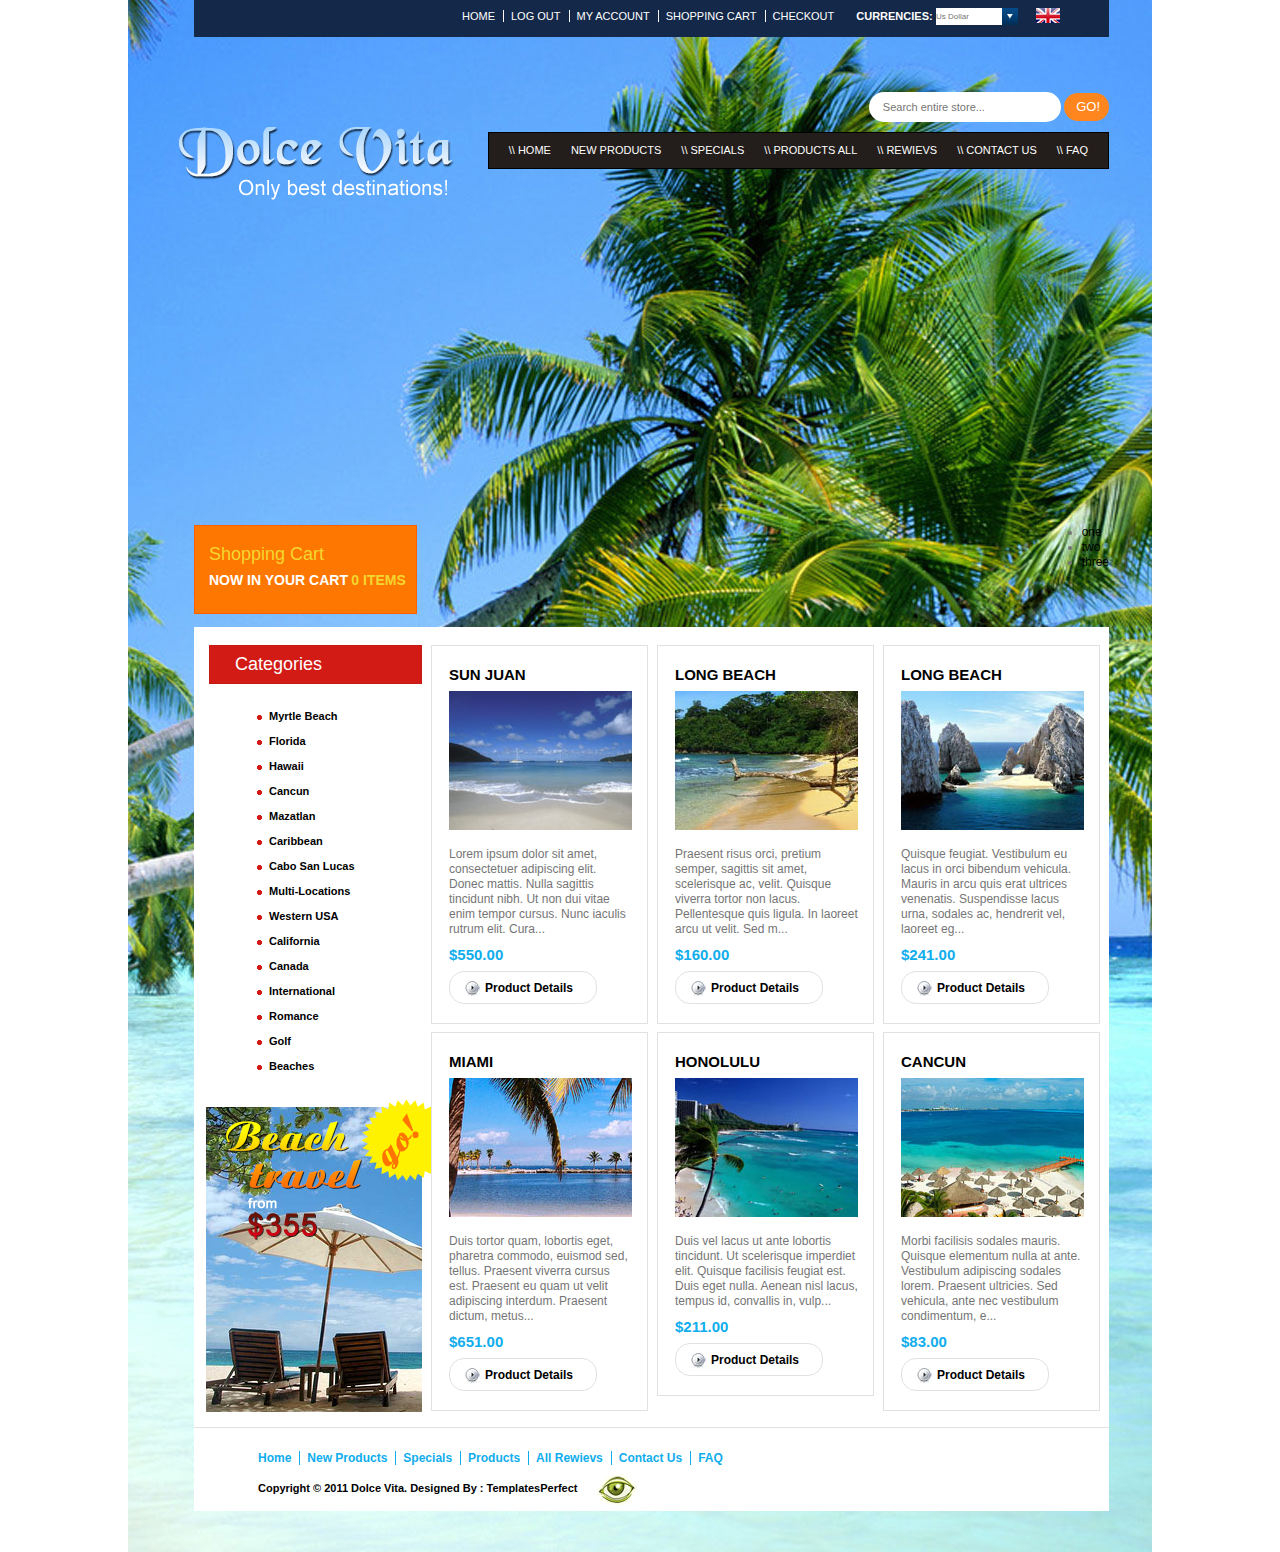
==== Beachtravel/markup/index.html @ 1022fccc "Portfolio commit" ====
<!DOCTYPE html>
<html xmlns="http://www.w3.org/1999/xhtml">
<head>
	<meta charset="utf-8">
	<title>Beach Travel</title>
	<link media="all" rel="stylesheet" href="css/bootstrap.min.css">
	<link media="all" rel="stylesheet" href="css/all.css">
	<script type="text/javascript" src="js/main.js"></script>
</head>
<body>
	<div id="wrapper">
		<div class="backrgound-holder">
			<header id="header">
				<section id="login">
					<div class="language">
						<ul>
							<li><a href="#" class="british">british</a></li>
						</ul>
					</div>
					<div class="currency">
						<form action="#">
							<fieldset>
								<label for="currency">currencies: </label>
								<div class="styled-select">
									<select name="currency" id="currency">
										<option value="dollar">Us Dollar</option>
										<option value="euro">Us Euro</option>
										<option value="uah">Us UAH</option>
									</select>
								</div>
							</fieldset>	
						</form>
					</div>
					<div class="profile">
						<ul>
							<li><a href="#">home</a></li>
							<li><a href="#">log out</a></li>
							<li><a href="#">my account</a></li>
							<li><a href="#">shopping cart</a></li>
							<li><a href="#" class="end">checkout</a></li>
						</ul>
					</div>
				</section>
				<section id="options">
					<form action="#" class="search-form">
						<fieldset>
							<input type="text" placeholder="Search entire store...">
							<input type="submit" value="GO!">
						</fieldset>
					</form>
					<strong class="logo"><a href="#">beach-travel</a></strong>
					<nav id="nav-top">
						<ul class="navigation-bar">
							<li  class="active"><a href="#">\\ home</a></li>
							<li><a href="#">new products</a></li>
							<li><a href="#">\\ specials</a></li>
							<li><a href="#">\\ products all</a></li>
							<li><a href="#">\\ rewievs</a></li>
							<li><a href="#">\\ contact us</a></li>
							<li><a href="#">\\ faq</a></li>
						</ul>
					</nav>
					<div class="shopping-cart-info">
						<h2>Shopping Cart</h2>
						<span>now in your cart</span>
						<span class="items-number">0 items</span>
					</div>
					<ul class="select-bg-slider">
						<li><a href="#">one</a></li>
						<li><a href="#">two</a></li>
						<li><a href="#">three</a></li>
					</ul>
				</section>
			</header>
			<div id="main">
				<section id="content">
					<ul class="product-list">
						<li class="product-item">
							<h3>sun juan</h3>
							<img src="images/product1.jpg" alt="sun juan" width="183" height="139">
							<p>Lorem ipsum dolor sit amet, consectetuer adipiscing elit. Donec mattis. Nulla sagittis tincidunt nibh. Ut non dui vitae enim tempor cursus. Nunc iaculis rutrum elit. Cura...</p>
							<span class="price">$550.00</span>
							<div class="meta">
								<a class="product-details" href="#">Product Details</a>
							</div>
						</li>
						<li class="product-item">
							<h3>long beach</h3>
							<img src="images/product2.jpg" alt="sun juan" width="183" height="139">
							<p>Praesent risus orci, pretium semper, sagittis sit amet, scelerisque ac, velit. Quisque viverra tortor non lacus. Pellentesque quis ligula. In laoreet arcu ut velit. Sed m...</p>
							<span class="price">$160.00</span>
							<div class="meta">
								<a class="product-details" href="#">Product Details</a>
							</div>
						</li>
						<li class="product-item">
							<h3>long beach</h3>
							<img src="images/product3.jpg" alt="sun juan" width="183" height="139">
							<p>Quisque feugiat. Vestibulum eu lacus in orci bibendum vehicula. Mauris in arcu quis erat ultrices venenatis. Suspendisse lacus urna, sodales ac, hendrerit vel, laoreet eg...</p>
							<span class="price">$241.00</span>
							<div class="meta">
								<a class="product-details" href="#">Product Details</a>
							</div>
						</li>
						<li class="product-item">
							<h3>miami</h3>
							<img src="images/product4.jpg" alt="sun juan" width="183" height="139">
							<p>Duis tortor quam, lobortis eget, pharetra commodo, euismod sed, tellus. Praesent viverra cursus est. Praesent eu quam ut velit adipiscing interdum. Praesent dictum, metus...</p>
							<span class="price">$651.00</span>
							<div class="meta">
								<a class="product-details" href="#">Product Details</a>
							</div>
						</li>
						<li class="product-item">
							<h3>honolulu</h3>
							<img src="images/product5.jpg" alt="sun juan" width="183" height="139">
							<p>Duis vel lacus ut ante lobortis tincidunt. Ut scelerisque imperdiet elit. Quisque facilisis feugiat est. Duis eget nulla. Aenean nisl lacus, tempus id, convallis in, vulp...</p>
							<span class="price">$211.00</span>
							<div class="meta">
								<a class="product-details" href="#">Product Details</a>
							</div>
						</li>
						<li class="product-item">
							<h3>cancun</h3>
							<img src="images/product6.jpg" alt="sun juan" width="183" height="139">
							<p>Morbi facilisis sodales mauris. Quisque elementum nulla at ante. Vestibulum adipiscing sodales lorem. Praesent ultricies. Sed vehicula, ante nec vestibulum condimentum, e...</p>
							<span class="price">$83.00</span>
							<div class="meta">
								<a class="product-details" href="#">Product Details</a>
							</div>
						</li>
					</ul>
				</section>
				<aside id="sidebar">
					<div class="categories">
						<div><h2>Categories</h2></div>
						<ul>
							<li><a href="#">Myrtle Beach</a></li>
							<li><a href="#">Florida</a></li>
							<li><a href="#">Hawaii</a></li>
							<li><a href="#">Cancun</a></li>
							<li><a href="#">Mazatlan</a></li>
							<li><a href="#">Caribbean</a></li>
							<li><a href="#">Cabo San Lucas</a></li>
							<li><a href="#">Multi-Locations</a></li>
							<li><a href="#">Western USA</a></li>
							<li><a href="#">California</a></li>
							<li><a href="#">Canada</a></li>
							<li><a href="#">International</a></li>
							<li><a href="#">Romance</a></li>
							<li><a href="#">Golf</a></li>
							<li><a href="#">Beaches</a></li>
						</ul>
					</div>
					<div class="banner-holder">
						<a href="#"><img src="images/banner-sidebar-image.png" alt="beach-travel" width="225" height="313"></a>
					</div>
				</aside>
			</div>
			<footer id="footer">
				<nav id="nav-bottom">
					<ul>
						<li><a href="#" class="begin">Home</a></li>
						<li><a href="#">New Products</a></li>
						<li><a href="#">Specials</a></li>
						<li><a href="#">Products</a></li>
						<li><a href="#">All Rewievs</a></li>
						<li><a href="#">Contact Us</a></li>
						<li><a href="#" class="end">FAQ</a></li>
					</ul>
					<span>Copyright &#169; 2011 Dolce Vita.  Designed By : <a class="by" href="#">TemplatesPerfect</a></span>
				</nav>	
			</footer>
		</div>
	</div>
</body>
</html>
---- Beachtravel/markup/css/all.css ----
/* colors */
/* font-size */
/* backgrounds */
body {
  margin: 0;
  color: #000000;
  font: 12px/15px Arial, Helvetica, sans-serif;
  color: #757575;
}
img {
  border-style: none;
}
a {
  text-decoration: none;
  color: #000;
}
a:hover {
  text-decoration: underline;
}
input,
textarea,
select {
  font: 100% arial, sans-serif;
  vertical-align: middle;
}
form,
fieldset {
  margin: 0;
  padding: 0;
  border-style: none;
}
header,
footer,
article,
section,
hgroup,
nav,
figure {
  display: block;
}
#wrapper {
  margin: 0 auto;
}
/* Mixins */
.float-healer {
  clear: both;
  display: block;
  content: "";
}
.text-indent {
  overflow: hidden;
  text-indent: -9999px;
}
/* End of mixins */
.backrgound-holder {
  margin: 0 auto;
  padding: 0 43px 53px 66px;
  width: 1024px;
  height: 1552px;
  background: url(../images/bg.jpg) no-repeat;
}
#login {
  background: #142849;
  padding: 11px 0 10px 0;
}
#login .profile {
  float: right;
  margin: 0;
}
#login .profile li {
  float: left;
  list-style-type: none;
  line-height: 11px;
}
#login .profile li a {
  color: #fff;
  font-size: 11px;
  line-height: 11px;
  text-transform: uppercase;
  padding: 0 8px 0 7px;
  border-right: 1px solid #fff;
}
#login .profile li a.end {
  border-right: none;
  padding-right: 0;
}
#login .currency {
  float: right;
  margin-left: 22px;
  margin-top: -3px;
}
#login .currency label {
  color: #fff;
  font-size: 11px;
  line-height: 11px;
  text-transform: uppercase;
}
#login .currency .styled-select {
  display: inline-block;
  line-height: 17px;
  height: 17px;
  background: url(../images/down-arrow.png) no-repeat right #ffffff;
}
#login .currency .styled-select select {
  background: transparent;
  width: 82px;
  color: #757575;
  font-size: 8px;
  line-height: 1;
  height: 17px;
  -webkit-appearance: none;
  -moz-appearance: none;
  -ms-appearance: none;
  border: none;
}
#login .language {
  float: right;
}
#login .language ul {
  margin: 0;
  padding: 0 49px 0 18px;
}
#login .language ul li {
  list-style-type: none;
  width: 24px;
  height: 17px;
  margin-top: -3px;
}
#login .language ul li a {
  display: block;
  overflow: hidden;
  text-indent: -9999px;
}
#login .language ul li a.british {
  background: url(../images/flag-british.png) no-repeat;
}
#login:after {
  clear: both;
  display: block;
  content: "";
}
#options {
  padding: 55px 0 13px;
}
#options .search-form {
  float: right;
  margin-bottom: 10px;
}
#options .search-form input[type=text] {
  width: 192px;
  border: none;
  border-radius: 15px;
  font-size: 11px;
  line-height: 28px;
  padding-left: 14px;
}
#options .search-form input[type=submit] {
  border: none;
  border-radius: 15px;
  background: #ff861f;
  color: #fff;
  font-size: 13px;
  line-height: 28px;
  padding: 0 9px 0 12px;
}
#options .logo {
  width: 275px;
  height: 73px;
  margin: 35px 0 325px -15px;
  float: left;
  overflow: hidden;
  text-indent: -9999px;
  background: url(../images/logo.png) no-repeat;
}
#options #nav-top {
  float: right;
}
#options #nav-top .navigation-bar {
  padding: 0 0 0 20px;
  background: #231e1b;
  border: 1px solid black;
  margin-bottom: 50px;
}
#options #nav-top .navigation-bar li {
  list-style-type: none;
  float: left;
}
#options #nav-top .navigation-bar li a {
  color: #fff;
  font-size: 11px;
  line-height: 35px;
  text-transform: uppercase;
  padding-right: 20px;
}
#options #nav-top .navigation-bar:after {
  clear: both;
  display: block;
  content: "";
}
#options .shopping-cart-info {
  float: left;
  clear: both;
  background: #fe7700;
  border: 1px solid #fe6000;
  padding: 15px 10px 20px 14px;
}
#options .shopping-cart-info h2 {
  color: #f4d630;
  font-size: 18px;
  line-height: 26px;
  margin: 0;
}
#options .shopping-cart-info span {
  font-size: 14px;
  line-height: 26px;
  text-transform: uppercase;
  color: #fff;
  font-weight: bold;
}
#options .shopping-cart-info .items-number {
  color: #f4d630;
}
#options .select-bg-slider {
  float: right;
}
#options:after {
  clear: both;
  display: block;
  content: "";
}
#main {
  background: #fff;
  overflow: hidden;
}
#content {
  float: right;
  width: 687px;
  padding: 18px 9px 8px 0;
}
#content .product-list {
  padding: 0;
  margin: 0;
}
#content .product-list li.product-item {
  padding: 21px 15px 19px 17px;
  margin: 0 0 8px 9px;
  width: 217px;
  float: left;
  list-style-type: none;
  border: 1px solid #e1e1e1;
  z-index: 5;
}
#content .product-list li.product-item h3 {
  font-size: 15px;
  line-height: 15px;
  font-weight: bold;
  margin: 0 0 9px;
  color: #000;
  text-transform: uppercase;
}
#content .product-list li.product-item img {
  margin: 0 0 17px;
}
#content .product-list li.product-item .price {
  color: #0faded;
  font-size: 15px;
  font-weight: bold;
  line-height: 15px;
}
#content .product-list li.product-item .meta {
  margin-top: 7px;
}
#content .product-list li.product-item .meta .product-details {
  display: inline-block;
  font-weight: bold;
  vertical-align: top;
  padding: 9px 23px 7px 35px;
  position: relative;
  border-radius: 15px;
  border: 1px solid #e1e1e1;
}
#content .product-list li.product-item .meta .product-details:before {
  content: "";
  position: absolute;
  top: 9px;
  left: 15px;
  background: url(../images/product-list-mark.jpg) no-repeat;
  width: 15px;
  height: 15px;
}
#content .product-list:after {
  clear: both;
  display: block;
  content: "";
}
#sidebar {
  float: left;
  width: 228px;
  padding: 18px 0 0 15px;
}
#sidebar .categories div {
  display: block;
  padding: 9px 90px 8px 25px;
  background: #d21b15;
  border: 1px solid #c41b16;
  color: #fff;
  margin-bottom: 20px;
}
#sidebar .categories div h2 {
  font-size: 18px;
  margin: 0;
}
#sidebar .categories ul {
  padding-left: 60px;
  margin-bottom: 20px;
}
#sidebar .categories ul li {
  font-size: 11px;
  line-height: 25px;
  font-weight: bold;
  color: #000;
  list-style-image: url(../images/categories-list-marker.gif);
}
#sidebar .banner-holder {
  position: relative;
}
#sidebar .banner-holder img {
  position: absolute;
  right: -9px;
}
#footer {
  border-top: 1px solid #e1e1e1;
  background: #fff;
  padding: 23px 0 15px 64px;
}
#footer #nav-bottom {
  margin: 0;
}
#footer #nav-bottom ul {
  padding: 0;
  margin-bottom: 15px;
}
#footer #nav-bottom ul li {
  float: left;
  list-style-type: none;
  line-height: 11px;
}
#footer #nav-bottom ul li a {
  color: #0faded;
  font-size: 12px;
  line-height: 15px;
  font-weight: bold;
  padding: 0 8px 0 7px;
  border-right: 1px solid #0faded;
}
#footer #nav-bottom ul li a.begin {
  padding-left: 0;
}
#footer #nav-bottom ul li a.end {
  border-right: none;
  padding-right: 0;
}
#footer #nav-bottom ul:after {
  clear: both;
  display: block;
  content: "";
}
#footer span {
  color: #000;
  font-size: 11px;
  line-height: 15px;
  font-weight: bold;
}
#footer span .by {
  display: inline-block;
  font-weight: bold;
  vertical-align: top;
  position: relative;
}
#footer span .by:after {
  content: "";
  position: absolute;
  top: -7px;
  left: 110px;
  background: url(../images/by-link.png) no-repeat;
  width: 40px;
  height: 31px;
}
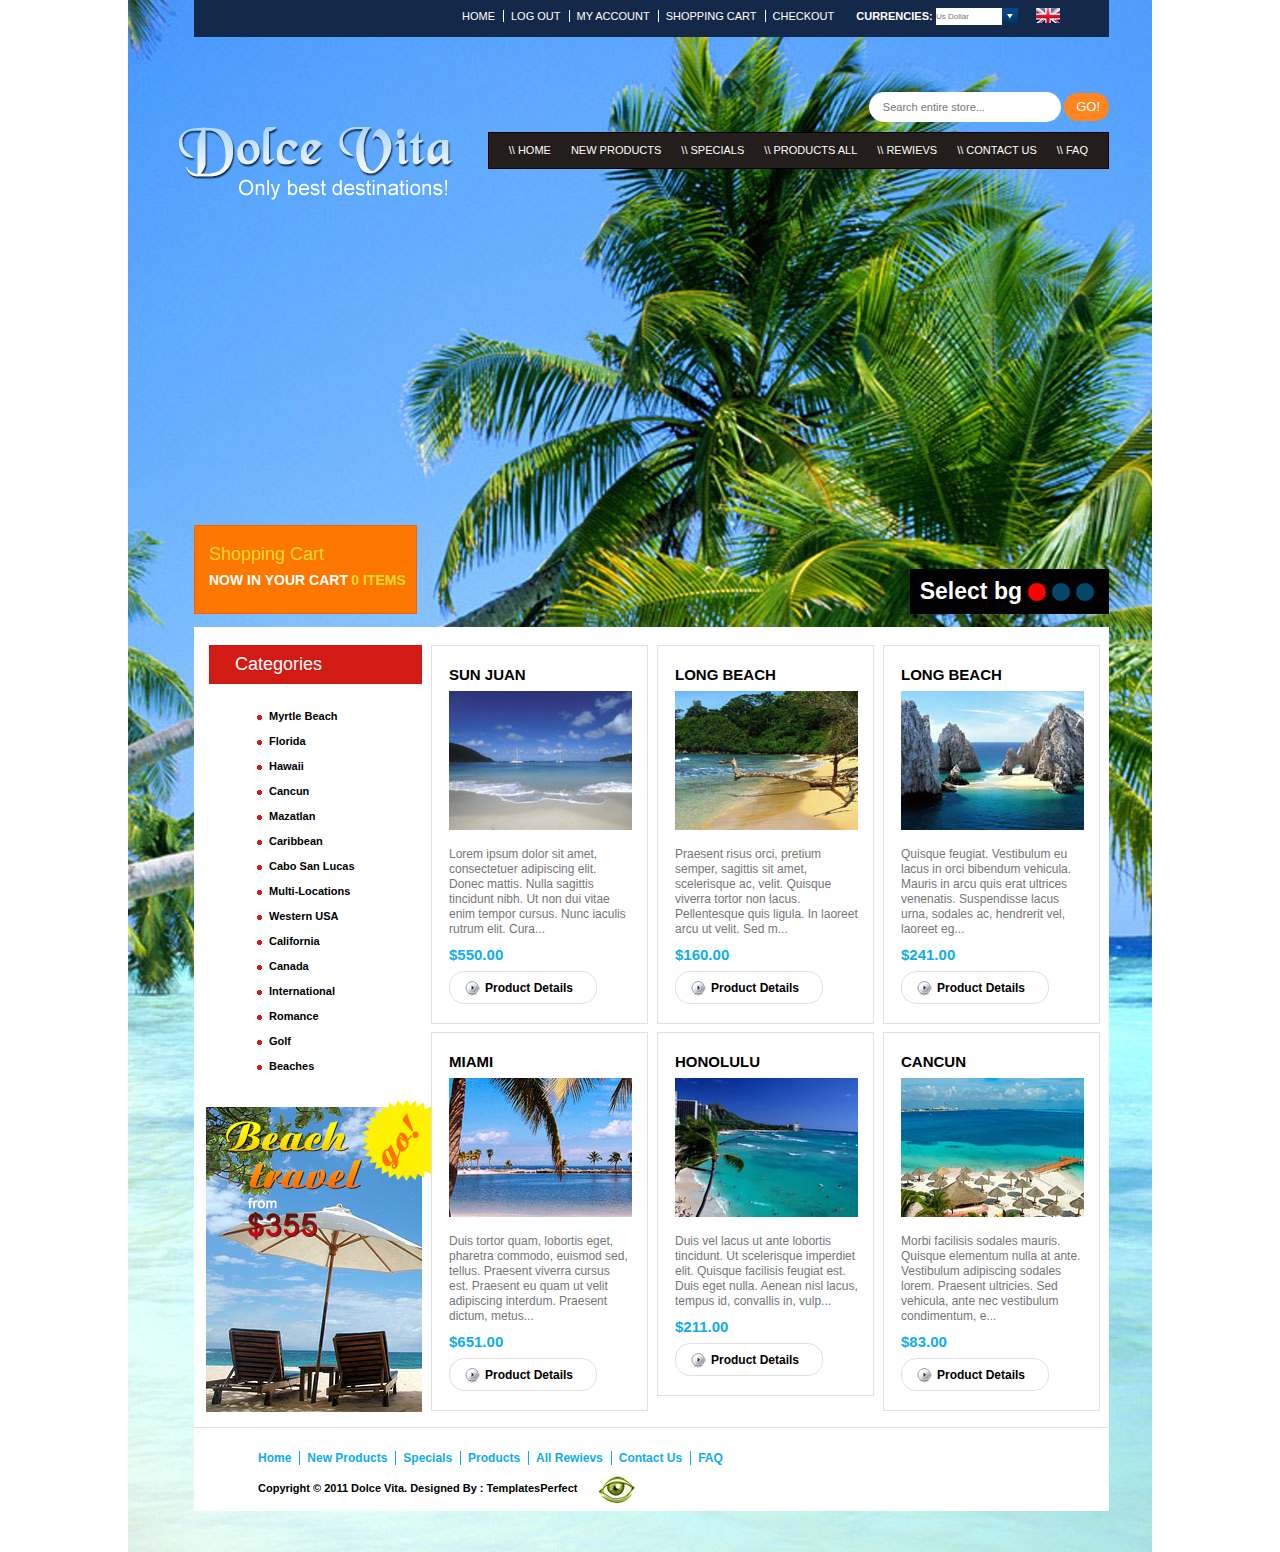
==== commit 244dc5fb: "Beachtravel update" ====
--- a/Beachtravel/markup/index.html
+++ b/Beachtravel/markup/index.html
@@ -65,11 +65,14 @@
 						<span>now in your cart</span>
 						<span class="items-number">0 items</span>
 					</div>
-					<ul class="select-bg-slider">
-						<li><a href="#">one</a></li>
-						<li><a href="#">two</a></li>
-						<li><a href="#">three</a></li>
-					</ul>
+					<div class="bg-slider">
+						<h4>Select bg</h4>
+						<ul class="select-bg-slider">
+							<li class="active"><a href="#">one</a></li>
+							<li><a href="#">two</a></li>
+							<li><a href="#">three</a></li>
+						</ul>
+					</div>
 				</section>
 			</header>
 			<div id="main">
--- a/Beachtravel/markup/css/all.css
+++ b/Beachtravel/markup/css/all.css
@@ -220,8 +220,41 @@
 #options .shopping-cart-info .items-number {
   color: #f4d630;
 }
-#options .select-bg-slider {
-  float: right;
+#options .bg-slider {
+  float: right;
+  padding: 10px;
+  margin-top: 44px;
+  background: #000;
+}
+#options .bg-slider h4 {
+  color: #fff;
+  font-size: 23px;
+  margin: 0 5px 0 0;
+  font-weight: bold;
+  float: left;
+}
+#options .bg-slider .select-bg-slider {
+  list-style-type: none;
+  float: right;
+  margin: 3px 0 0;
+  padding: 0;
+}
+#options .bg-slider .select-bg-slider li {
+  float: left;
+  margin-right: 4px;
+}
+#options .bg-slider .select-bg-slider li a {
+  display: block;
+  width: 20px;
+  height: 20px;
+  border: 1px solid black;
+  border-radius: 25px;
+  background: #03476a;
+  overflow: hidden;
+  text-indent: -9999px;
+}
+#options .bg-slider .select-bg-slider .active a {
+  background: red;
 }
 #options:after {
   clear: both;
